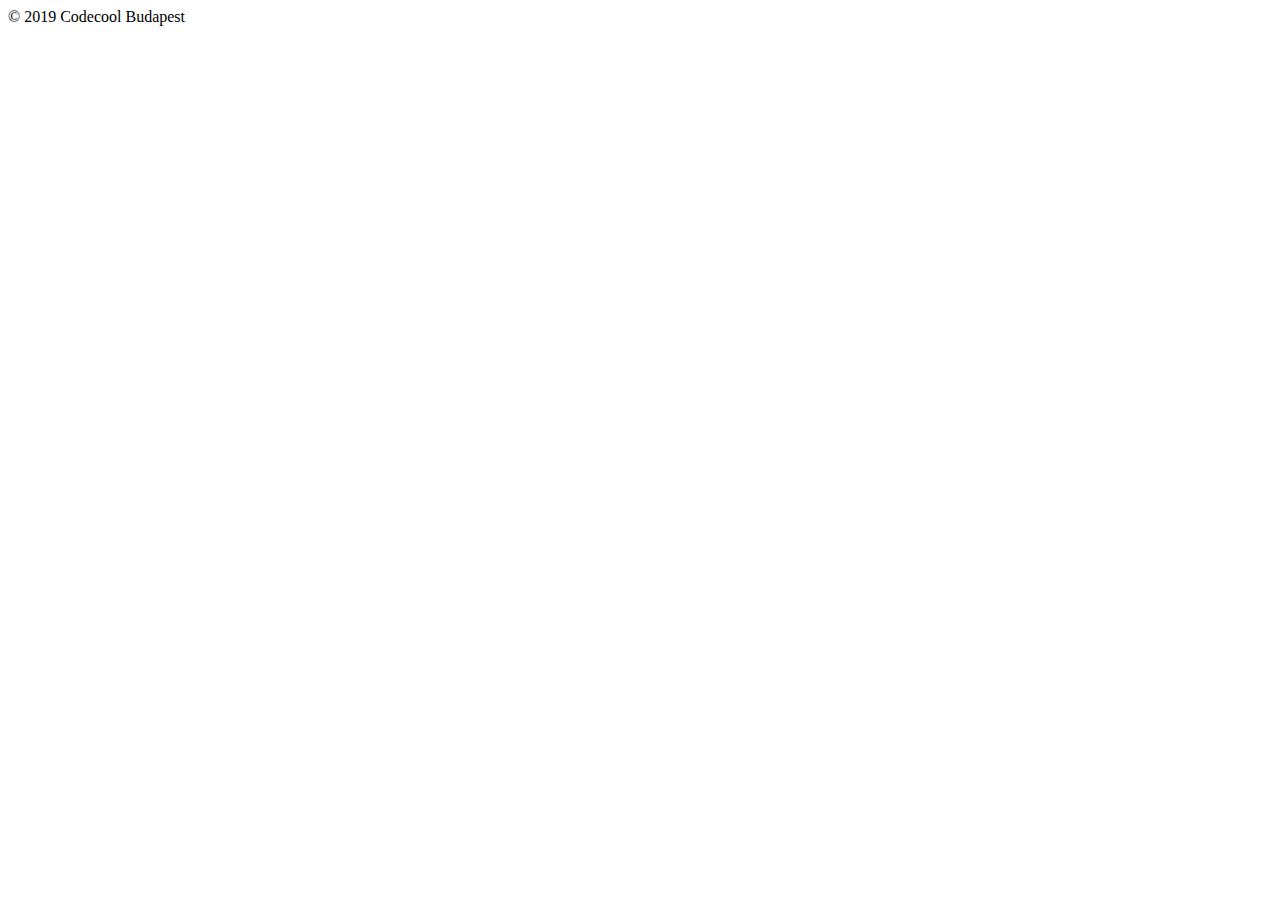
==== src/main/webapp/templates/footer.html @ c5fb61b2 "starter project" ====
<!doctype html>
<html lang="en" xmlns="http://www.w3.org/1999/xhtml" xmlns:th="http://www.thymeleaf.org">
<body>

<div th:fragment="copy">
    <div class="card">
        <div class="card-body">
            &copy; 2019 Codecool Budapest
        </div>
    </div>
</div>

</body>
</html>
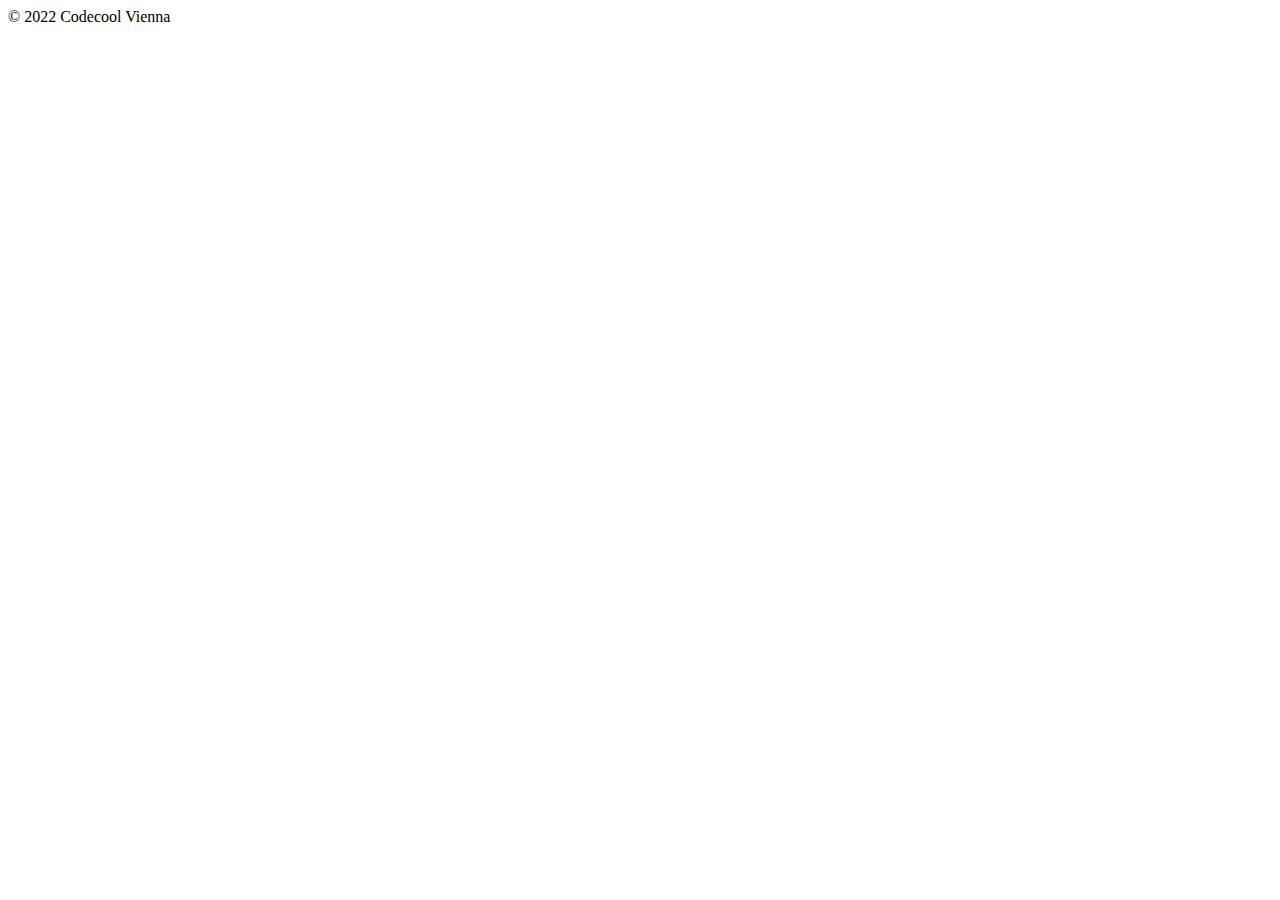
==== commit 4d9711bb: "Changes footer" ====
--- a/src/main/webapp/templates/footer.html
+++ b/src/main/webapp/templates/footer.html
@@ -5,7 +5,7 @@
 <div th:fragment="copy">
     <div class="card">
         <div class="card-body">
-            &copy; 2019 Codecool Budapest
+            &copy; 2022 Codecool Vienna
         </div>
     </div>
 </div>
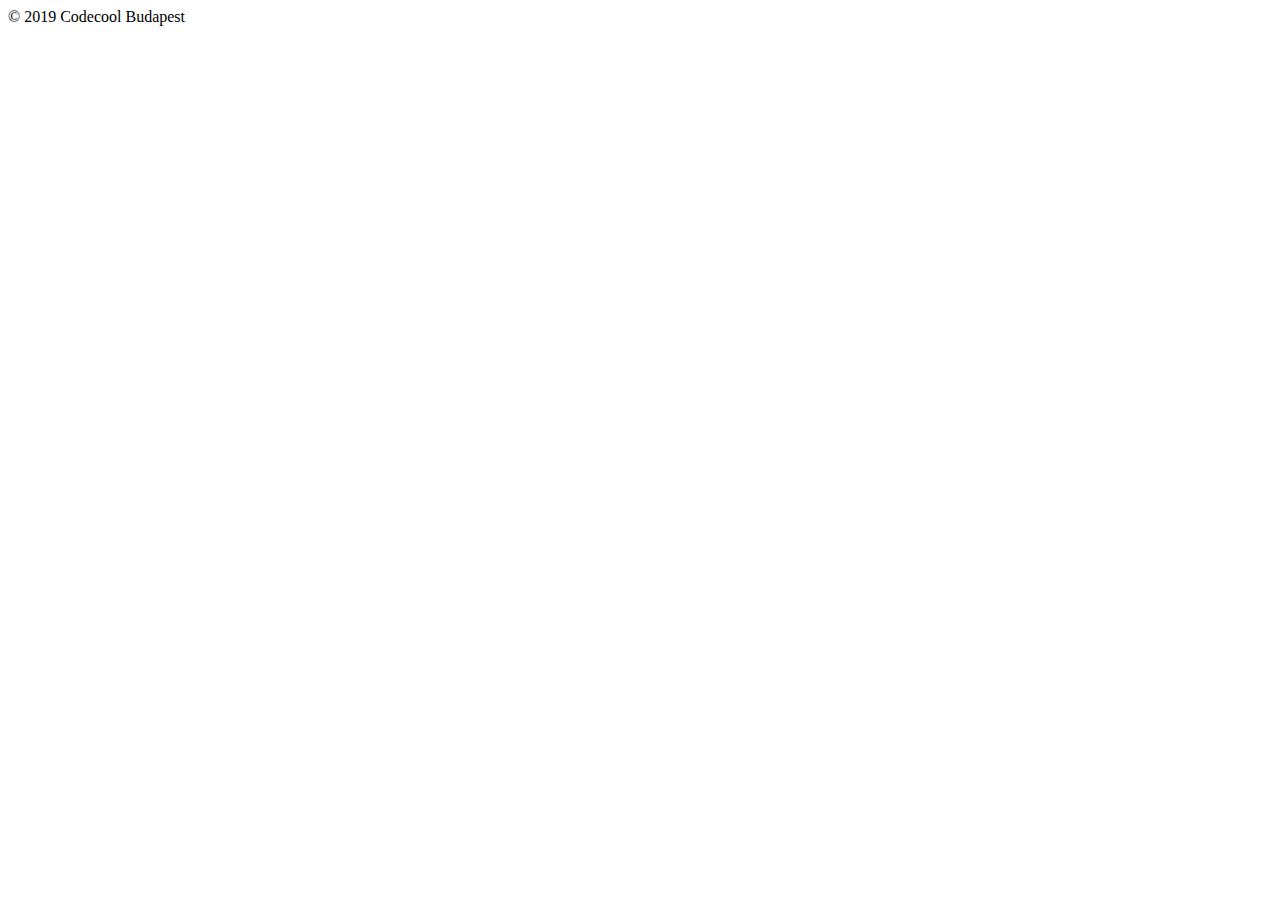
==== commit ef15ebd2: "starter project" ====
--- a/src/main/webapp/templates/footer.html
+++ b/src/main/webapp/templates/footer.html
@@ -5,7 +5,7 @@
 <div th:fragment="copy">
     <div class="card">
         <div class="card-body">
-            &copy; 2022 Codecool Vienna
+            &copy; 2019 Codecool Budapest
         </div>
     </div>
 </div>
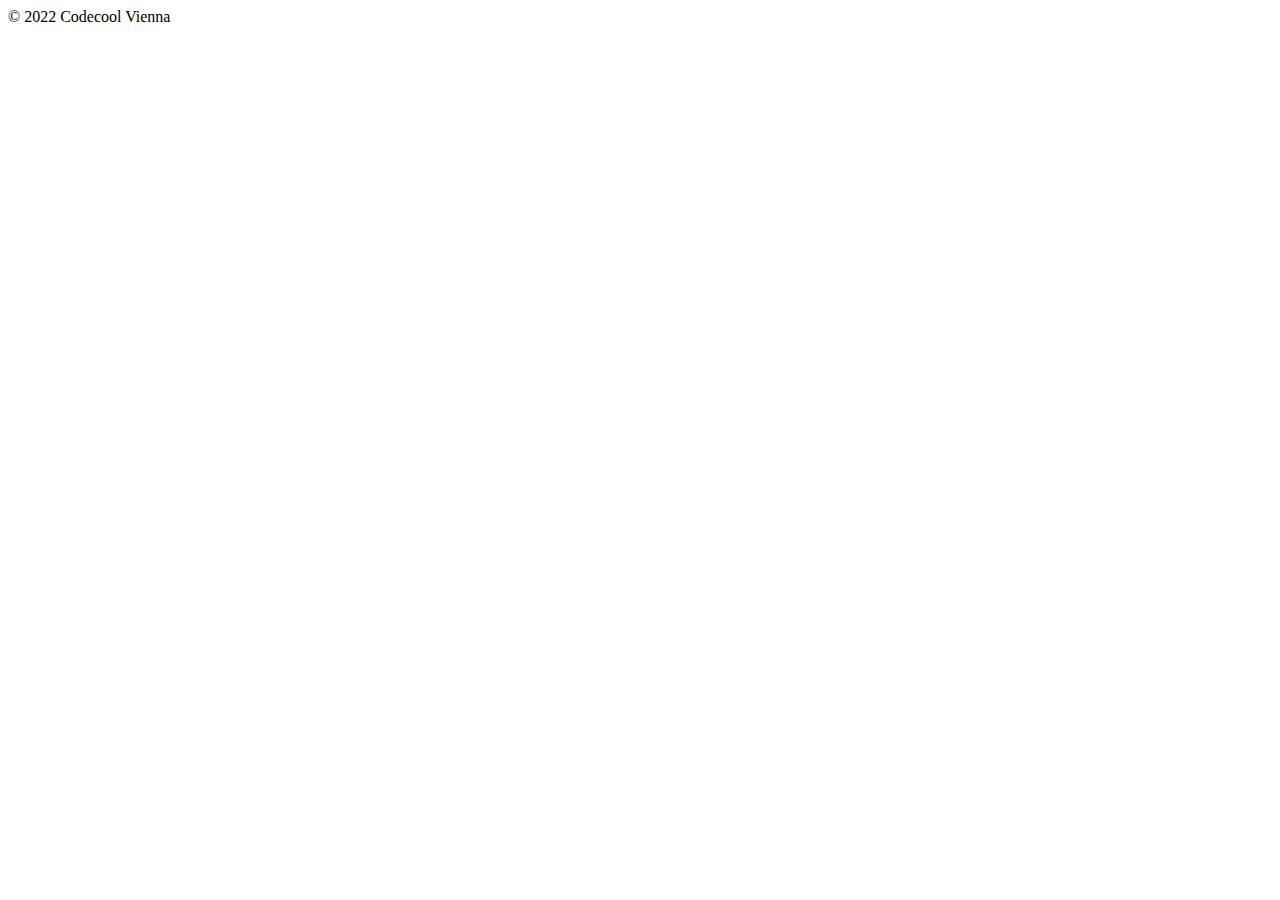
==== commit ba504f3f: "new repo with old repo merged" ====
--- a/src/main/webapp/templates/footer.html
+++ b/src/main/webapp/templates/footer.html
@@ -5,7 +5,7 @@
 <div th:fragment="copy">
     <div class="card">
         <div class="card-body">
-            &copy; 2019 Codecool Budapest
+            &copy; 2022 Codecool Vienna
         </div>
     </div>
 </div>
